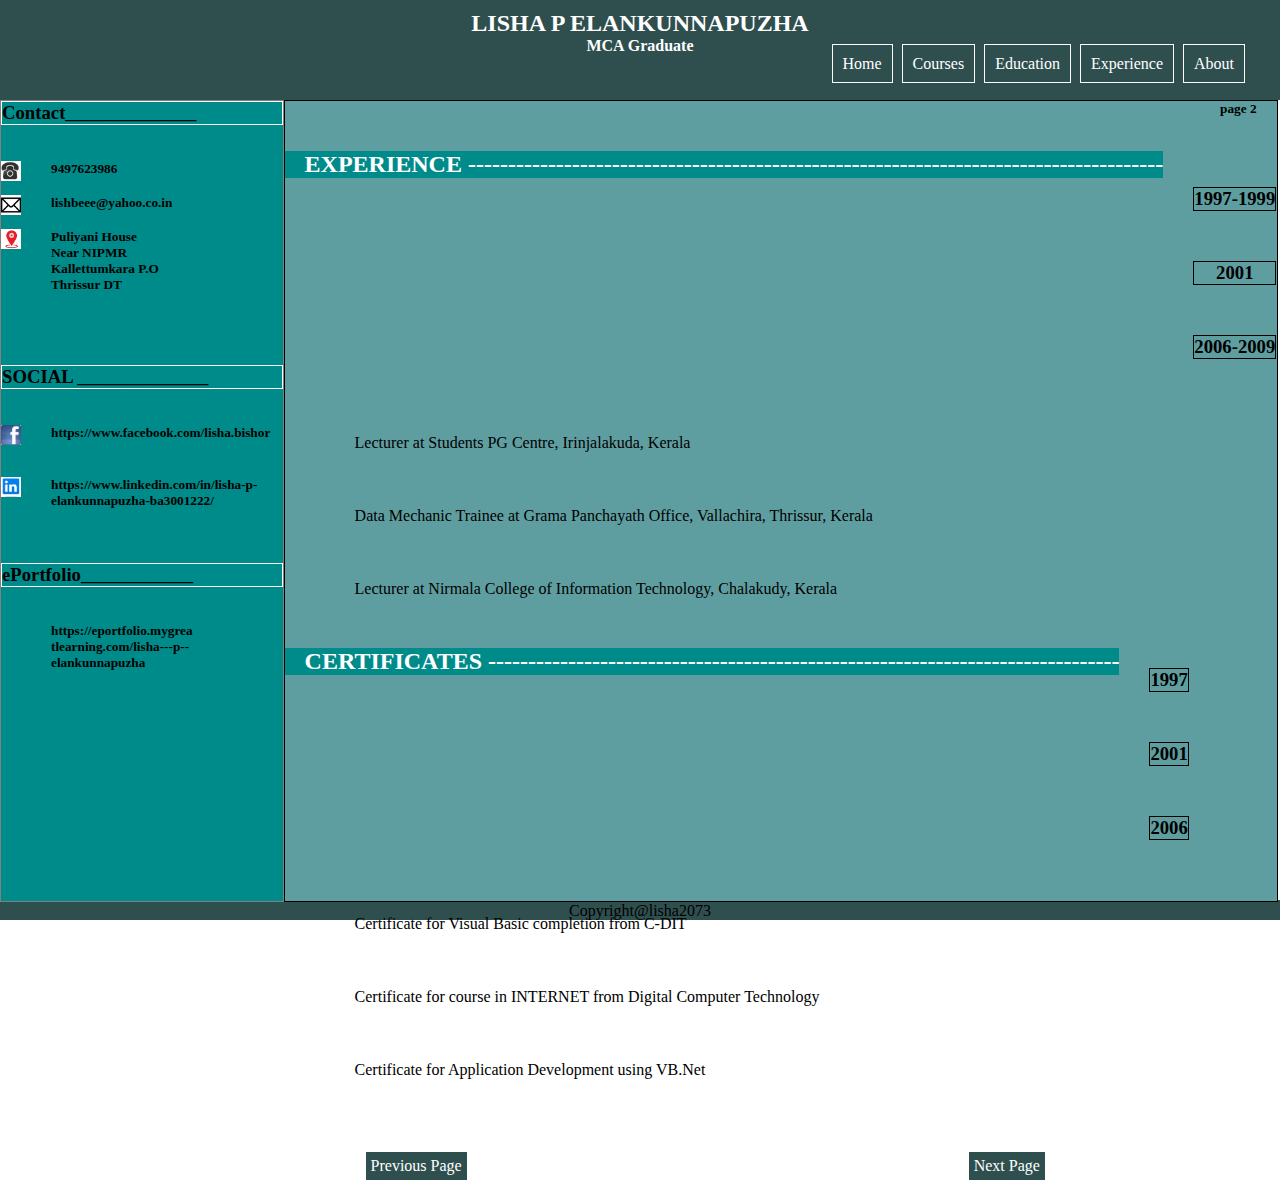
==== page2.html @ d545db87 "som7" ====
<!DOCTYPE html>
<html>
<head>
    <meta charset="UTF-8">
    <meta http-equiv="X-UA-Compatible" content="IE=edge">
    <meta name="viewport" content="width=device-width, initial-scale=1.0">
    <title>RESUME</title>
    <link rel="stylesheet" href="./style/style.css">
</head>
<body>
    <header>    
        <h2 >LISHA P ELANKUNNAPUZHA</h2>
        <h4>MCA Graduate</h4>
        <nav>
            <a href="index.html">Home</a>
            <a href="index.html">Courses</a>
            <a href="index.html">Education</a>
            <a href="">Experience</a>
            <a href="page3.html">About</a>
         </nav>
    </header>
    <div class="contents">
    <div id="div1">
        <h3 id="cont3">Contact______________</h3>
        <br><br>
        <img src="./images/phone1.jpg" alt="">
        <h5>9497623986</h5>
        <br>
        
        <img src="./images/mail3.png" alt="">
        <h5>lishbeee@yahoo.co.in</h5>
        <br>
        
        <img src="./images/map1.jpg" alt="">
        <h5>Puliyani House
            <br>
            Near NIPMR
            <br>
            Kallettumkara P.O
            <br>
            Thrissur DT      </h5>
            <br><br><br><br>
        <h3>SOCIAL ______________</h3>
        <br><br>
        <img src="./images/facebook1.jpg" alt="">
        <h5>https://www.facebook.com/lisha.bishor</h5>
        <br><br>
        <img src="./images/linkden2.jpg" alt="">
        <h5>https://www.linkedin.com/in/lisha-p-elankunnapuzha-ba3001222/</h5>
        <br><br><br>
        <h3>ePortfolio____________</h3>
        <br><br>
        <h5>https://eportfolio.mygrea
            tlearning.com/lisha---p--
            elankunnapuzha</h5>
          
    </div>
    <div id="div2">
        <h5 class="page">page 2</h5>
        
        <h2 id="cour1"> EXPERIENCE ---------------------------------------------------------------------------------------</h2>
    
        <div class="div21">
            <h3 > 1997-1999</h3>
            <h3 style="text-align: center;">2001</h3>
            <h3>2006-2009</h3>
        </div>
        
        <div class="div22" >
            <p>Lecturer at Students PG Centre, Irinjalakuda, Kerala</p>

            <p>Data Mechanic Trainee at Grama Panchayath Office, Vallachira,
                Thrissur, Kerala</p>
            <p>Lecturer at Nirmala College of Information Technology, Chalakudy,
                Kerala</p>
                
        </div>
        <br><br><br><br><br><br><br><br><br><br><br><br>

        <h2 id="edu2">CERTIFICATES -------------------------------------------------------------------------------</h2>
        <div class="div21">
            <h3 style="text-align: center;">1997</h3>
            <h3 style="text-align: center;">2001</h3>
            <h3 style="text-align: center;">2006</h3>
        </div>
        <div class="div22">
            <p>Certificate for Visual Basic completion from C-DIT</p>
            <p>Certificate for course in INTERNET from Digital Computer
                Technology</p>
            <p>Certificate for Application Development using VB.Net</p>
            
            <br><br><br><br>
            <a class="bottomA" href="page3.html"> Next Page</a>
            <a class="bottomB" href="index.html"> Previous Page</a>
            
        </div>
    </div>  
         
</div>
<footer>Copyright@lisha2073</footer>
    
</body>
</html>
---- style/style.css ----
*{
    margin:0px;
    padding: 0px;
}
   header { /*margin-left:10PX;  */
     /* float: right;  */
    background-color:darkslategray;
    height: 80px;
    text-align: center;
    padding: 10px;
    
    
}
header h2{
    
    color: white;
}
header h4{
    color: white;
}
nav{float: right;
    /* margin-top: 20px; */
    margin-right: 20px;
    /* margin-bottom: 20px; */
}
nav a{text-decoration:none ;
    color:white;
    border:1px solid white ;
    margin-right:5px;
    /* scroll-margin-top:5px; */
     margin-top: 10px; 
    margin-bottom: 20px;
    padding: 10px;}
    nav a:hover{
        color:black;
        background-color: teal;
    }
.contents{
    
    height: 800px;
}
/* .divs{
    border: 3px solid white;
    
    width: 22%;
    float: left;
    margin-right: 10px;
    margin-bottom:20px ;
    height: 100%;
    padding: 5px;
}  */

#div1{
    border: 1px solid gray;
    width: 22%;
    background-color: darkcyan;
    float:left;
    height: 100%;
    margin-top:auto;
}
img{
    height: 20px;
    width: 20px;
    float: left;
    
}
.page{float:right;
margin-right: 20px;}

#div1 h5{ 
    padding-left: 50px;
}
#div1 h3{border: 1px solid white;}
#div2{
    float: left;
    border: 1px solid black;
    width: 77.5%;
    background-color: cadetblue;
    height: 100%;
    margin-left: 0%;
    margin-top:auto;
}
#div2 h2{
    
     /* border: 1px solid black;  */
     
    background-color: darkcyan;
    margin-top: 50px;
    color: white;
    padding-left: 20px;
    float: left;
}
.div21{
    float: left;
    /* border: 1px solid; */
    margin-top: 20px;
    margin-left: 30px;
}
.div21 h3{ border: 1px solid black;
margin-top: 50px;}
.div22 p{margin-top: 55px;}
.div22{
    float: left;
    margin-top: 20px;
    margin-left: 70px;
}
.bottomA{text-decoration:none ;
    color:white;
    border:1px solid white ;
    float: right;
    margin-left: 300px;
    padding-right: 20px;
    background-color: darkslategray;
    margin-bottom: 10px;
    padding: 5px;
 
}
  .bottomA:hover{
    color:black;
    background-color: teal;
}
.bottomB{
    text-decoration:none ;
    color:white;
    border:1px solid white ;
    float: left;
    margin-left: 10px;
    margin-right: 200px;
    background-color: darkslategray;
    margin-bottom: 10px;
    padding: 5px;
}
    .bottomB:hover{
    color:black;
    background-color: teal;
     }
#bottomPre{
    text-decoration:none ;
    color:white;
    border:1px solid white ;
    background-color: darkslategray;
    
    padding: 5px;}
    #bottomPre:hover{
        color:black;
        background-color: teal;
     }
.divs33{
    width: 100px;
    float: left;
    margin-top: 20px;
    margin-right: 40px;
}
    
.div33 h3{border: 2px solid black;
    margin-bottom: 10px;
    text-align: center;
  padding: 5px;
}
#lastpara{
    text-align: justify;
    font-family: 'Lucida Sans', 'Lucida Sans Regular', 'Lucida Grande', 'Lucida Sans Unicode', Geneva, Verdana, sans-serif;
    /* text-decoration: double; */
    padding-right: 20px;
}

footer{
    background-color: darkslategrey;
    text-align: center;
}
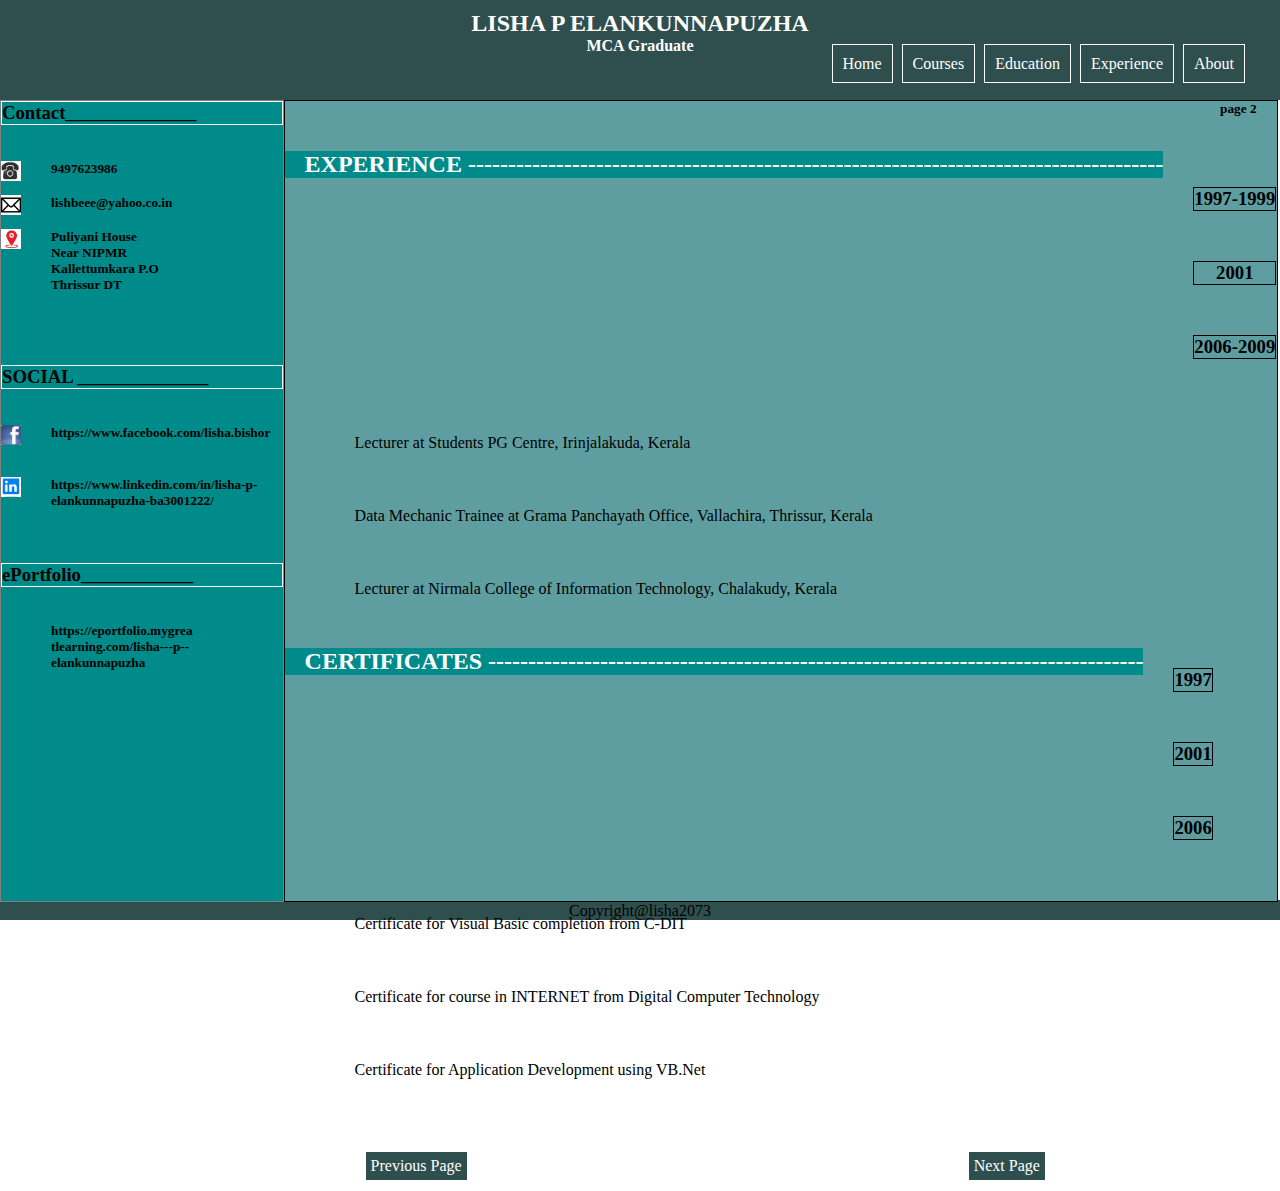
==== commit 454809bd: "Update page2.html" ====
--- a/page2.html
+++ b/page2.html
@@ -77,7 +77,7 @@
         </div>
         <br><br><br><br><br><br><br><br><br><br><br><br>
 
-        <h2 id="edu2">CERTIFICATES -------------------------------------------------------------------------------</h2>
+        <h2 id="edu2">CERTIFICATES ----------------------------------------------------------------------------------</h2>
         <div class="div21">
             <h3 style="text-align: center;">1997</h3>
             <h3 style="text-align: center;">2001</h3>
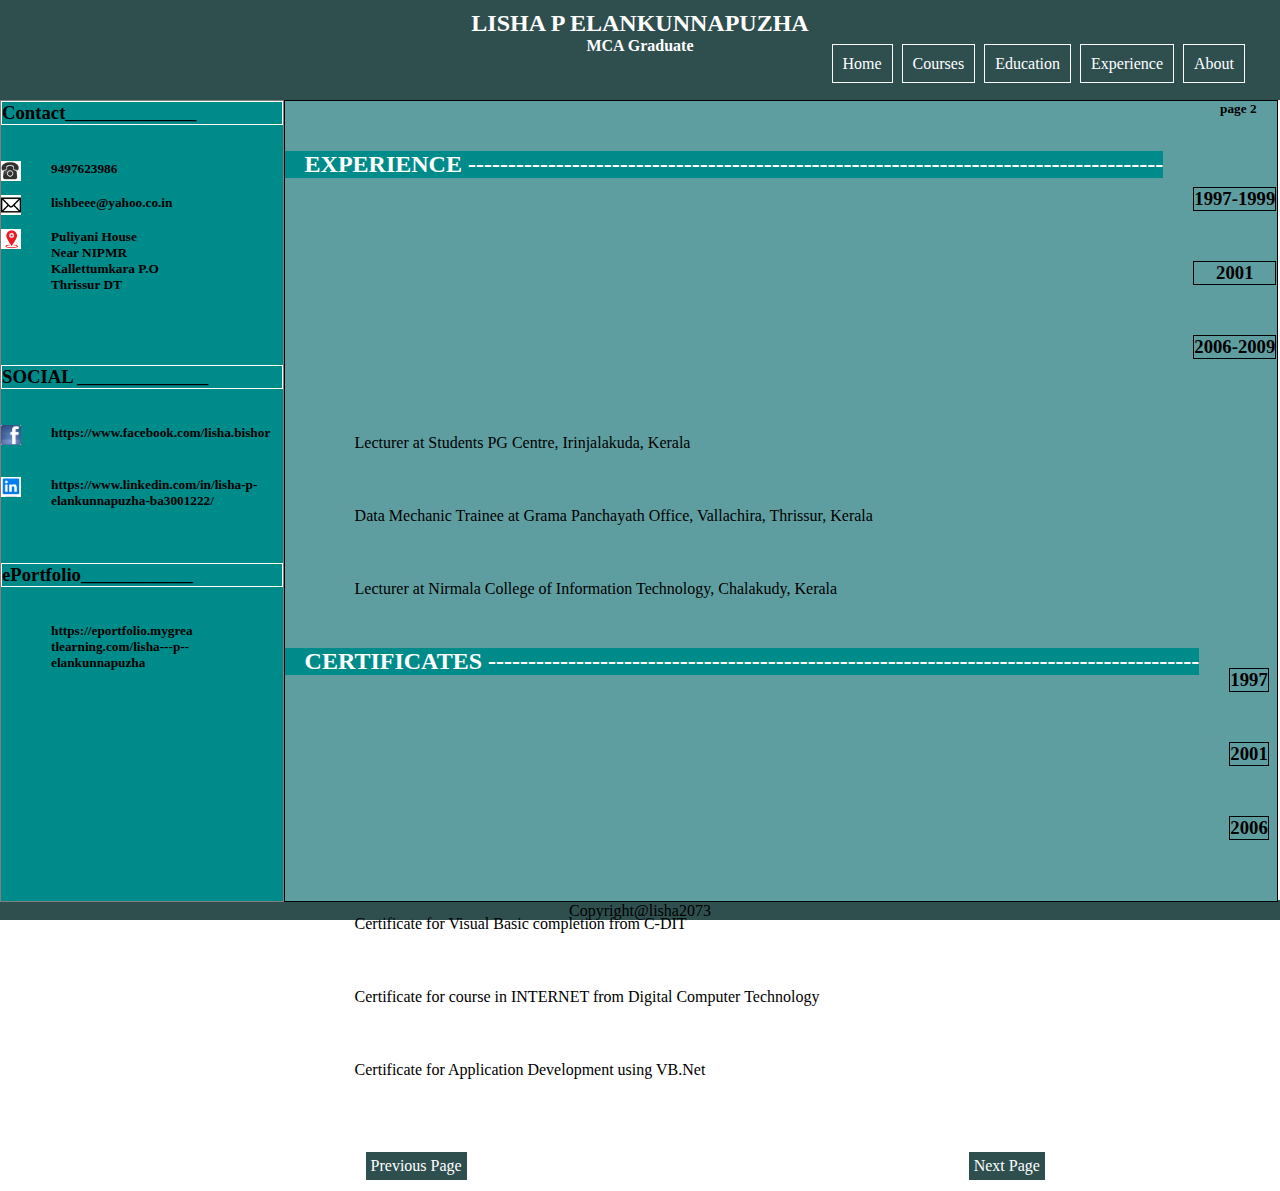
==== commit 9fcb6d83: "Update page2.html" ====
--- a/page2.html
+++ b/page2.html
@@ -77,7 +77,7 @@
         </div>
         <br><br><br><br><br><br><br><br><br><br><br><br>
 
-        <h2 id="edu2">CERTIFICATES ----------------------------------------------------------------------------------</h2>
+        <h2 id="edu2">CERTIFICATES -----------------------------------------------------------------------------------------</h2>
         <div class="div21">
             <h3 style="text-align: center;">1997</h3>
             <h3 style="text-align: center;">2001</h3>
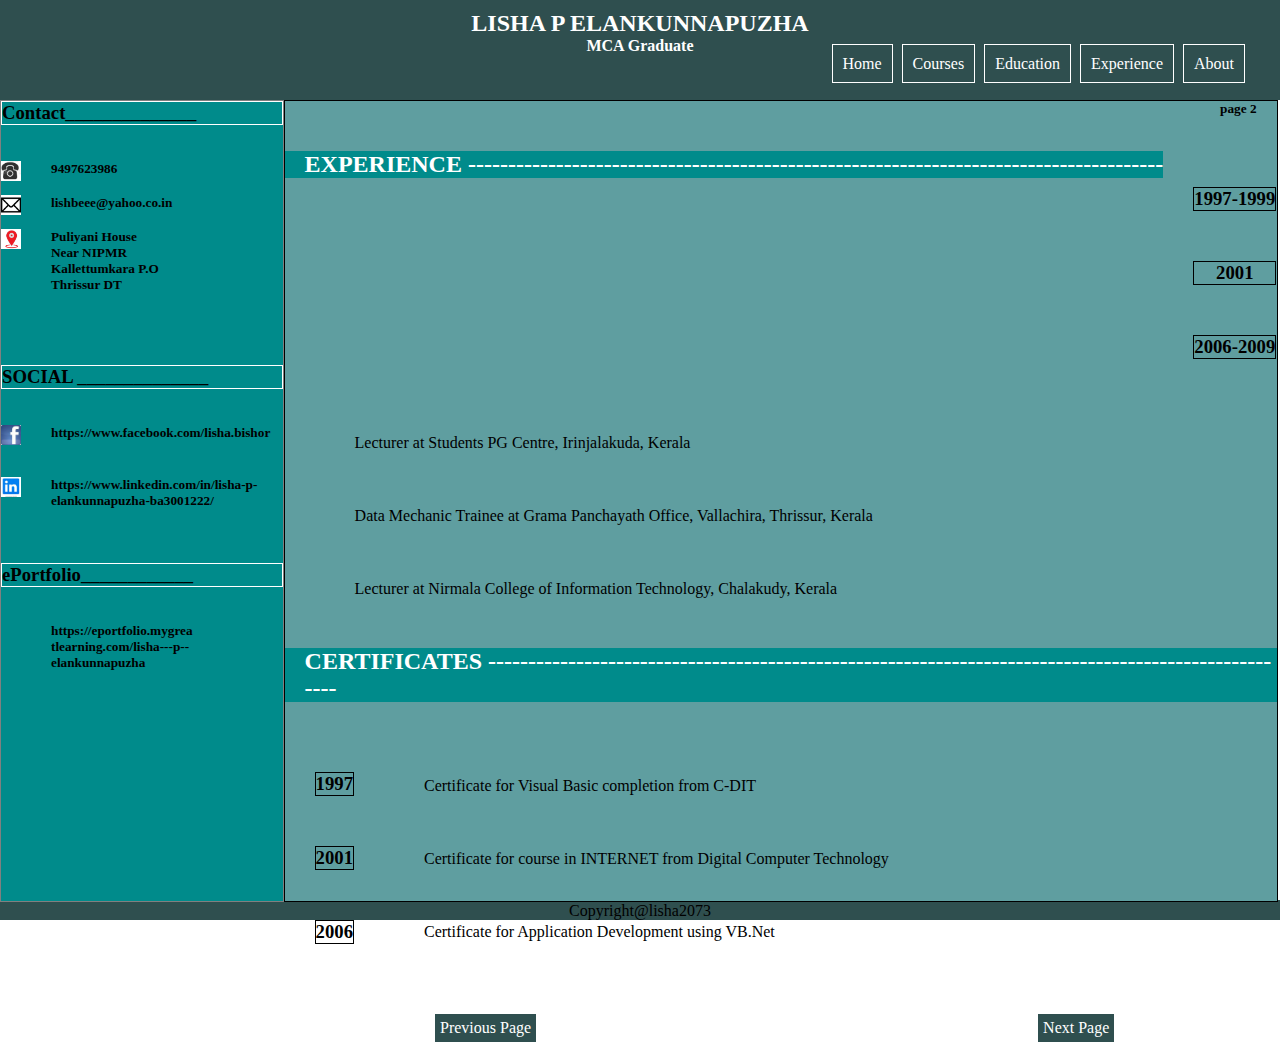
==== commit 56150b75: "Update page2.html" ====
--- a/page2.html
+++ b/page2.html
@@ -77,7 +77,7 @@
         </div>
         <br><br><br><br><br><br><br><br><br><br><br><br>
 
-        <h2 id="edu2">CERTIFICATES -----------------------------------------------------------------------------------------</h2>
+        <h2 id="edu2">CERTIFICATES ------------------------------------------------------------------------------------------------------</h2>
         <div class="div21">
             <h3 style="text-align: center;">1997</h3>
             <h3 style="text-align: center;">2001</h3>
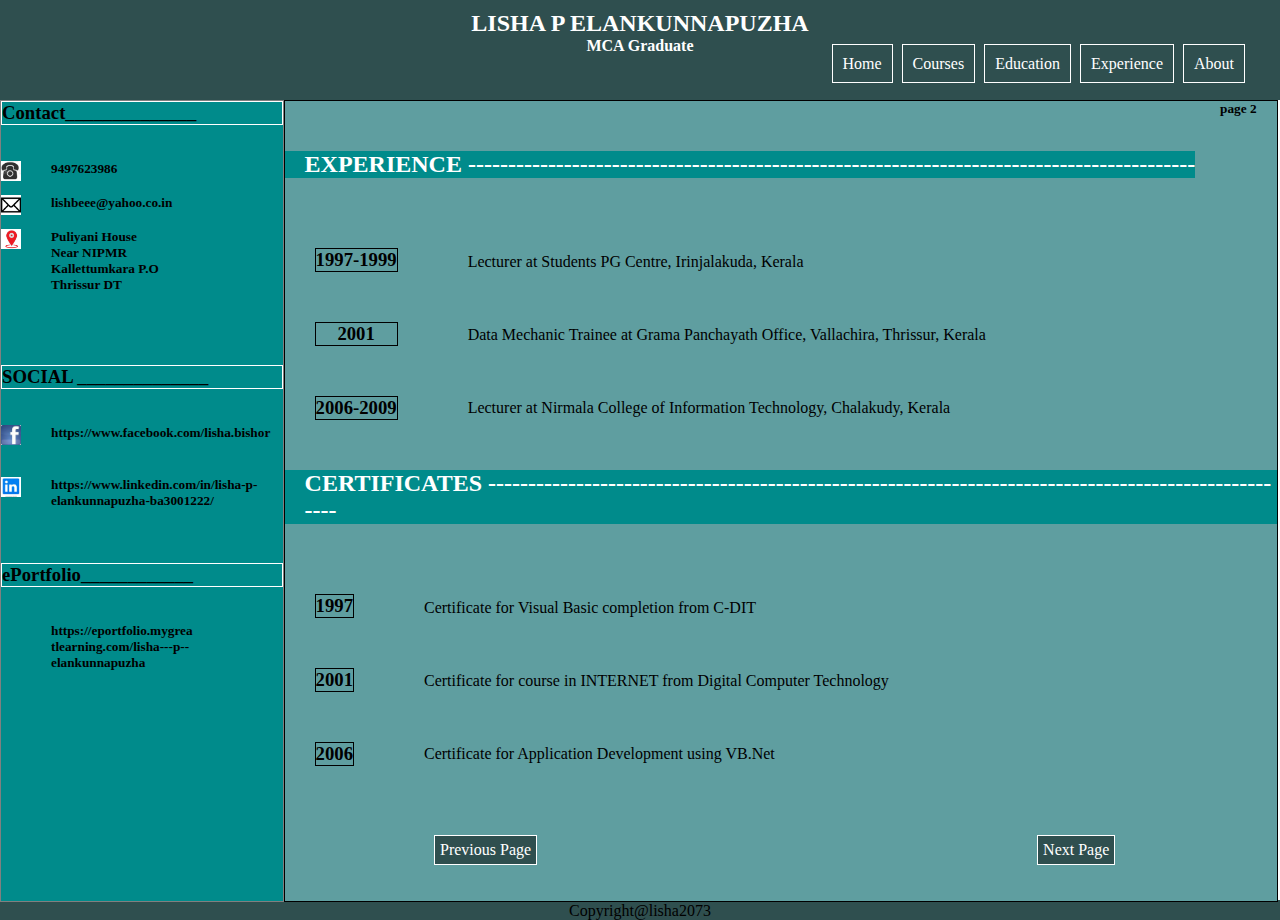
==== commit 0cdb56a1: "som6" ====
--- a/page2.html
+++ b/page2.html
@@ -58,7 +58,7 @@
     <div id="div2">
         <h5 class="page">page 2</h5>
         
-        <h2 id="cour1"> EXPERIENCE ---------------------------------------------------------------------------------------</h2>
+        <h2 id="cour1"> EXPERIENCE -------------------------------------------------------------------------------------------</h2>
     
         <div class="div21">
             <h3 > 1997-1999</h3>
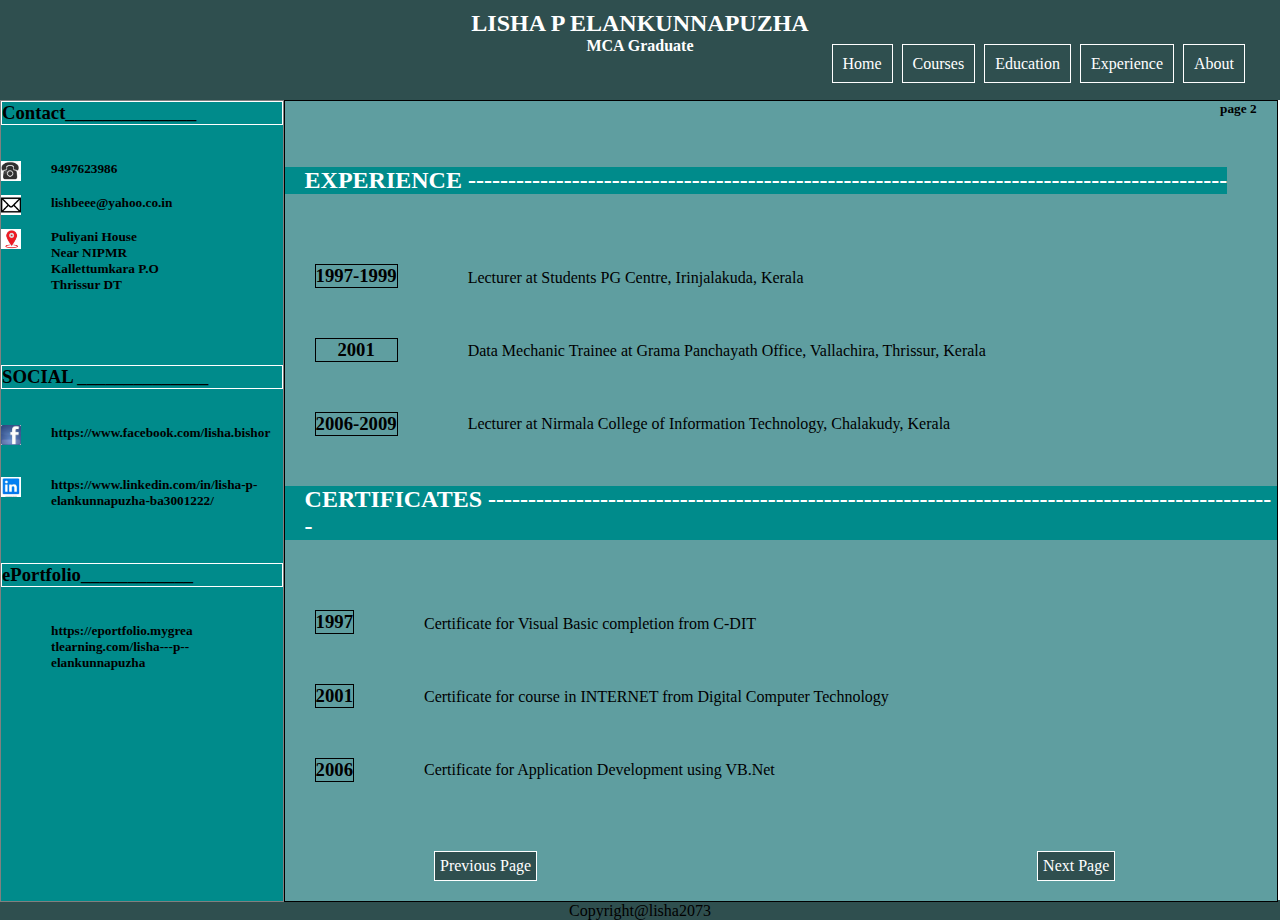
==== commit d0445c79: "Update page2.html" ====
--- a/page2.html
+++ b/page2.html
@@ -58,7 +58,7 @@
     <div id="div2">
         <h5 class="page">page 2</h5>
         
-        <h2 id="cour1"> EXPERIENCE -------------------------------------------------------------------------------------------</h2>
+        <h2 id="cour1"> EXPERIENCE -----------------------------------------------------------------------------------------------</h2>
     
         <div class="div21">
             <h3 > 1997-1999</h3>
@@ -77,7 +77,7 @@
         </div>
         <br><br><br><br><br><br><br><br><br><br><br><br>
 
-        <h2 id="edu2">CERTIFICATES ------------------------------------------------------------------------------------------------------</h2>
+        <h2 id="edu2">CERTIFICATES ---------------------------------------------------------------------------------------------------</h2>
         <div class="div21">
             <h3 style="text-align: center;">1997</h3>
             <h3 style="text-align: center;">2001</h3>
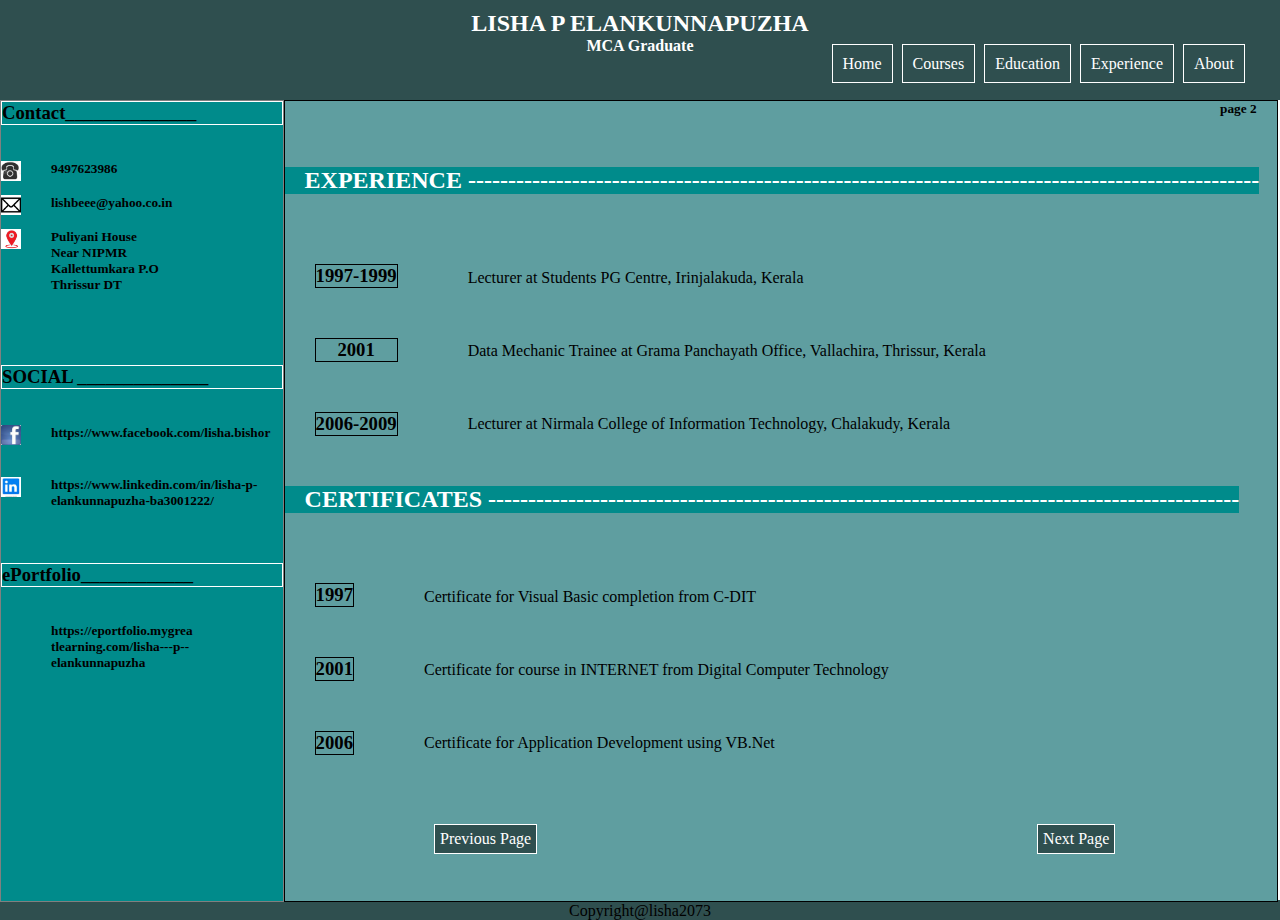
==== commit fbccd209: "Update page2.html" ====
--- a/page2.html
+++ b/page2.html
@@ -58,7 +58,7 @@
     <div id="div2">
         <h5 class="page">page 2</h5>
         
-        <h2 id="cour1"> EXPERIENCE -----------------------------------------------------------------------------------------------</h2>
+        <h2 id="cour1"> EXPERIENCE ---------------------------------------------------------------------------------------------------</h2>
     
         <div class="div21">
             <h3 > 1997-1999</h3>
@@ -77,7 +77,7 @@
         </div>
         <br><br><br><br><br><br><br><br><br><br><br><br>
 
-        <h2 id="edu2">CERTIFICATES ---------------------------------------------------------------------------------------------------</h2>
+        <h2 id="edu2">CERTIFICATES ----------------------------------------------------------------------------------------------</h2>
         <div class="div21">
             <h3 style="text-align: center;">1997</h3>
             <h3 style="text-align: center;">2001</h3>
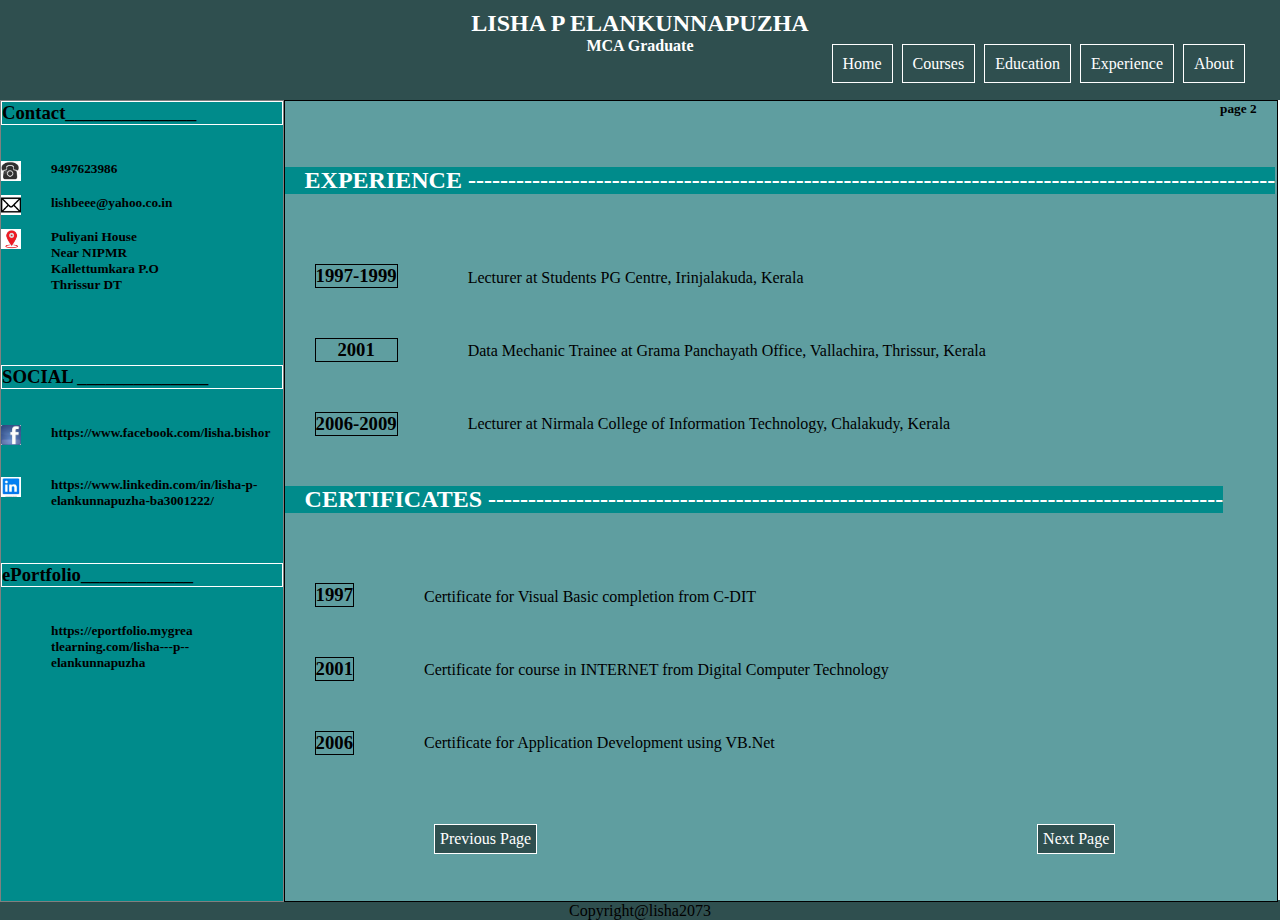
==== commit bf58d312: "Update page2.html" ====
--- a/page2.html
+++ b/page2.html
@@ -58,7 +58,7 @@
     <div id="div2">
         <h5 class="page">page 2</h5>
         
-        <h2 id="cour1"> EXPERIENCE ---------------------------------------------------------------------------------------------------</h2>
+        <h2 id="cour1"> EXPERIENCE -----------------------------------------------------------------------------------------------------</h2>
     
         <div class="div21">
             <h3 > 1997-1999</h3>
@@ -77,7 +77,7 @@
         </div>
         <br><br><br><br><br><br><br><br><br><br><br><br>
 
-        <h2 id="edu2">CERTIFICATES ----------------------------------------------------------------------------------------------</h2>
+        <h2 id="edu2">CERTIFICATES --------------------------------------------------------------------------------------------</h2>
         <div class="div21">
             <h3 style="text-align: center;">1997</h3>
             <h3 style="text-align: center;">2001</h3>
